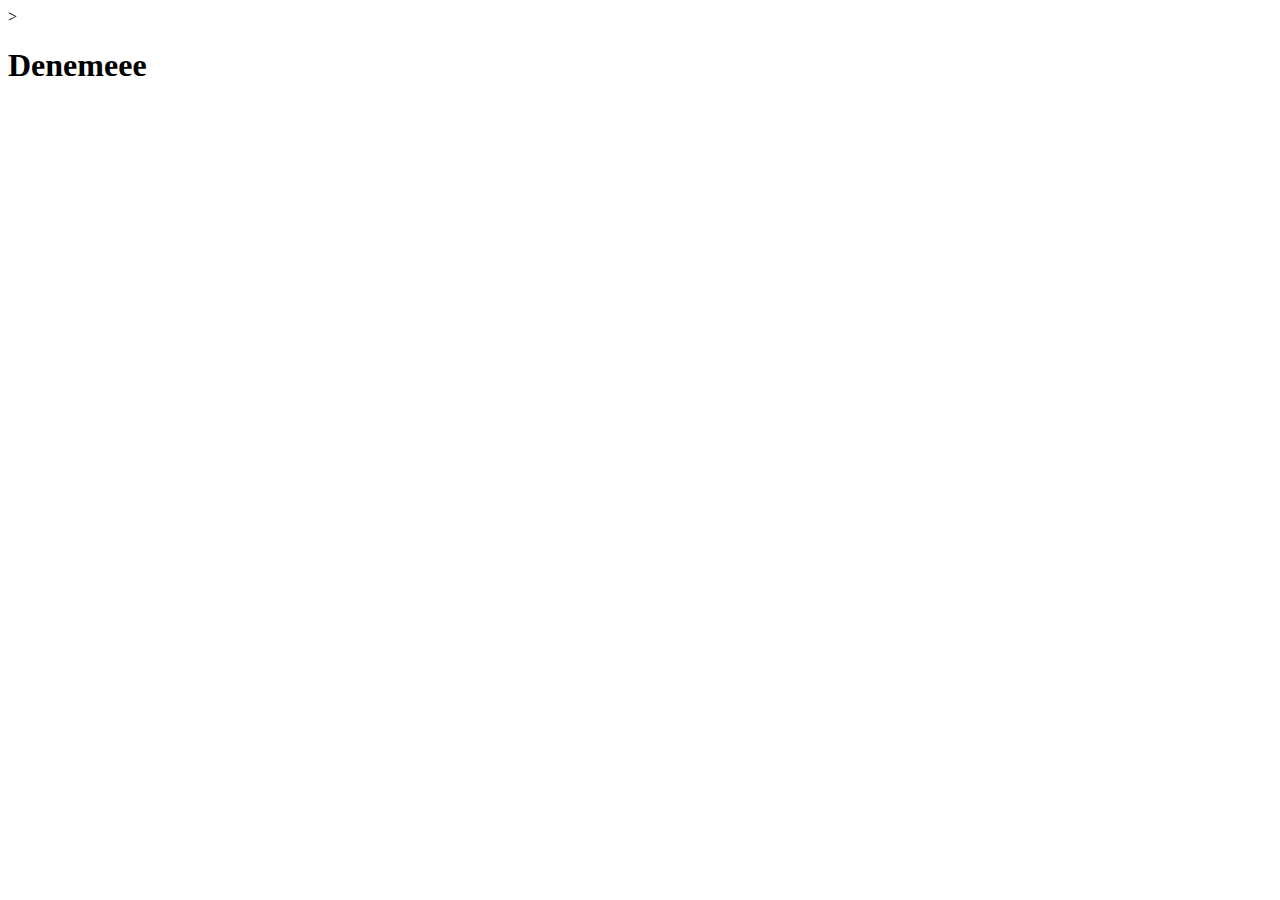
==== deneme.html @ c848d185 "first" ====
<!DOCTYPE html>
<html lang="en">
<head>
    <meta charset="UTF-8">
    <meta name="viewport" content="width=device-width, initial-scale=1.0">
    <title>Document</title>
</head>
<body>
    ><h1>Denemeee</h1>
</body>
</html>
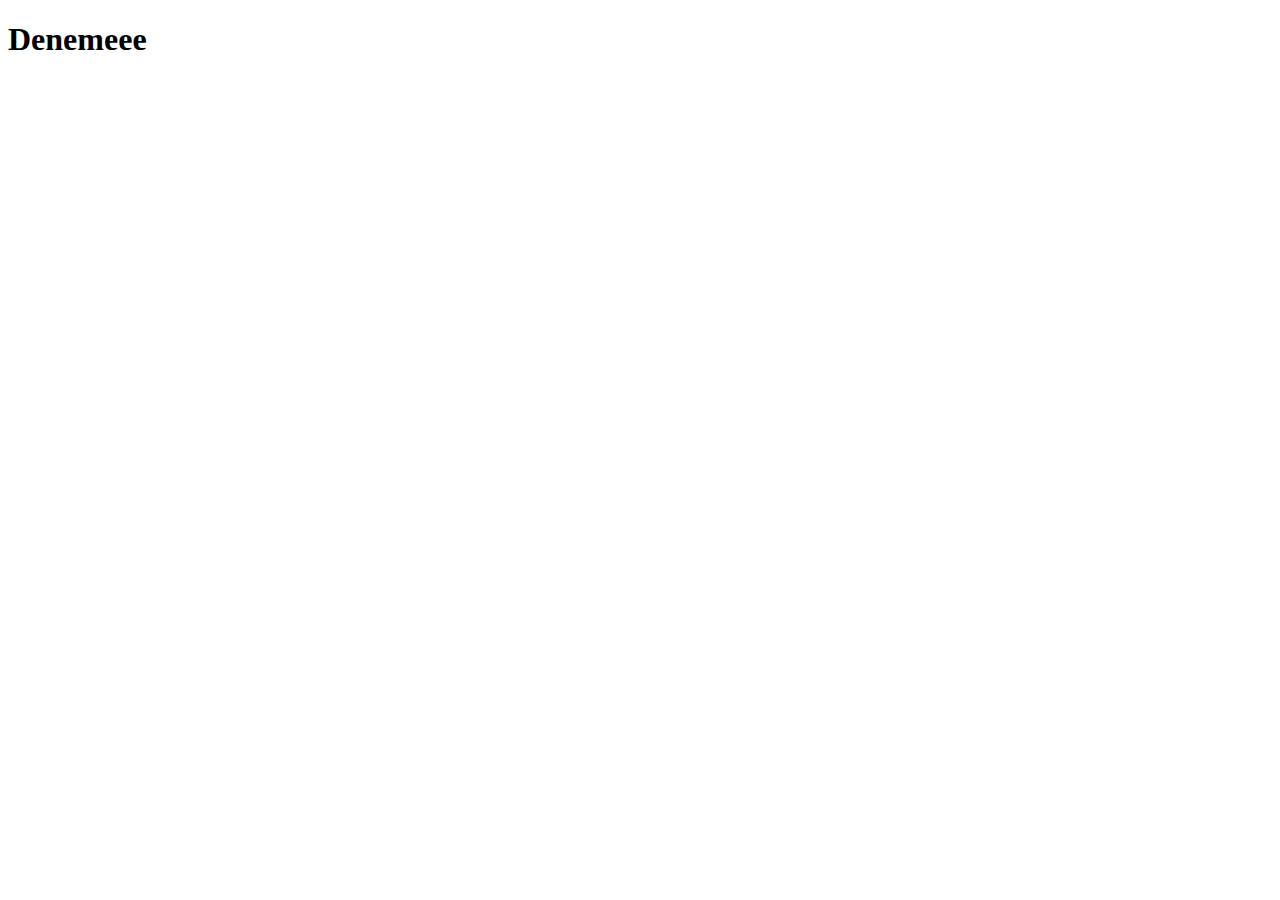
==== commit e84f6992: "second" ====
--- a/deneme.html
+++ b/deneme.html
@@ -6,6 +6,6 @@
     <title>Document</title>
 </head>
 <body>
-    ><h1>Denemeee</h1>
+    <h1>Denemeee</h1>
 </body>
 </html>